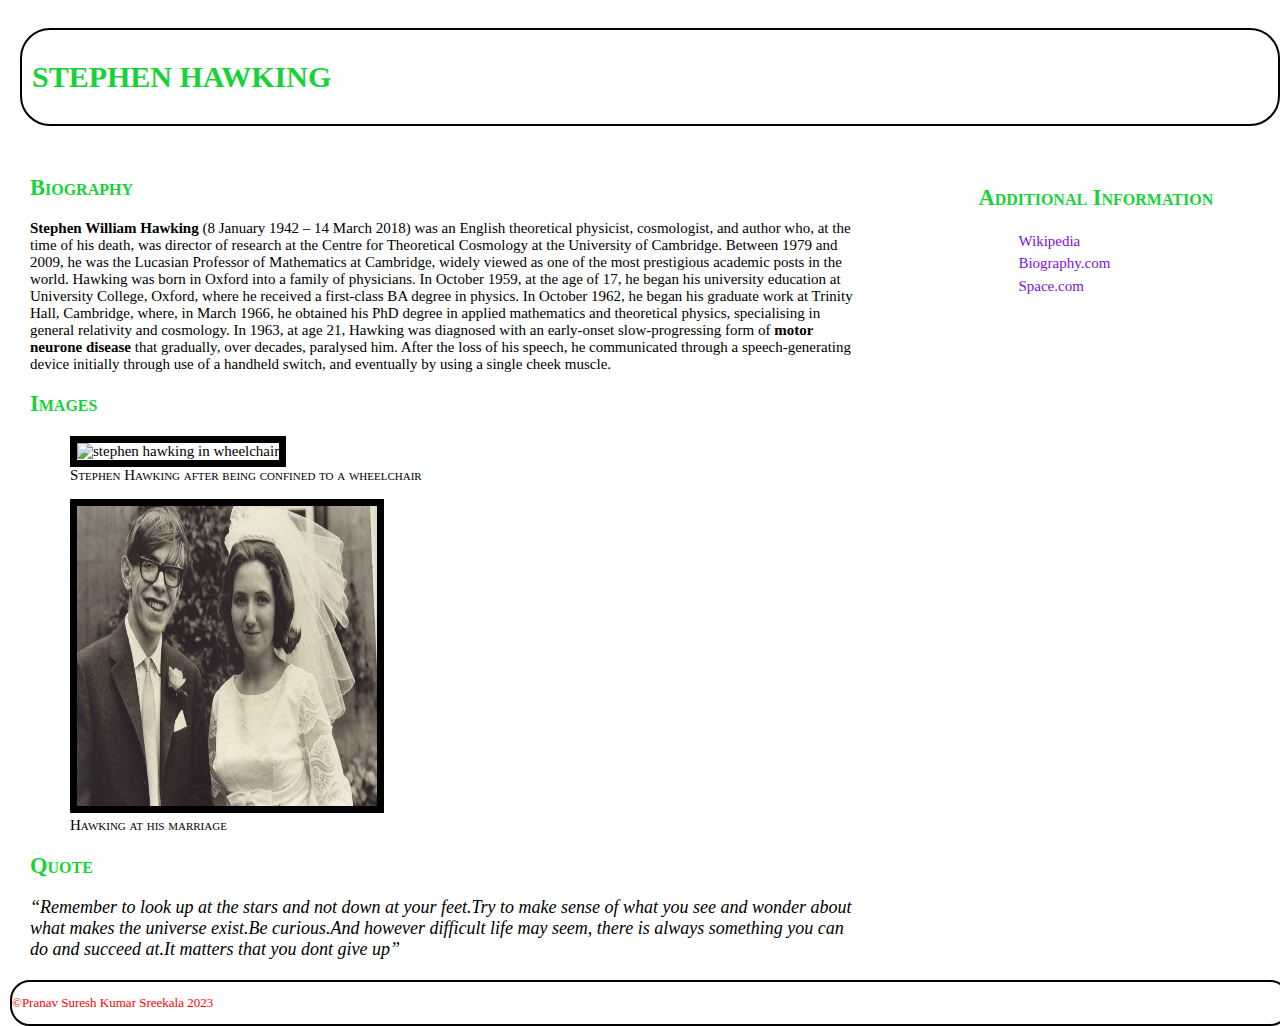
==== index.html @ 26ecaab6 "Assignment 1" ====
<!--Pranav Suresh Kumar Sreekala
Number:8874353-->
<!DOCTYPE html>
<head>
    <title>Stephen Hawking</title>
    <link rel="stylesheet" href="css/style.css">
    <meta name="description" content="Stephen Hawking and life hsitory">
    <meta name="keywords" content="stephen hawking,universe,scientist,greatest scientist,biography">
    <meta name=author content="pranav">
    <meta name="width" content="width=device-width,initial scale=1.0">
</head>
<body>
<header class="head">
    <h1>STEPHEN HAWKING</h1>
</header>
<main>
<section1>
    <h2>Biography</h2>
    <p><b>Stephen William Hawking</b> (8 January 1942 – 14 March 2018) was an English theoretical physicist, cosmologist, and author who, at the time of his death, was director of research at the Centre for Theoretical Cosmology at the University of Cambridge. Between 1979 and 2009, he was the Lucasian Professor of Mathematics at Cambridge, widely viewed as one of the most prestigious academic posts in the world.

        Hawking was born in Oxford into a family of physicians. In October 1959, at the age of 17, he began his university education at University College, Oxford, where he received a first-class BA degree in physics. In October 1962, he began his graduate work at Trinity Hall, Cambridge, where, in March 1966, he obtained his PhD degree in applied mathematics and theoretical physics, specialising in general relativity and cosmology. In 1963, at age 21, Hawking was diagnosed with an early-onset slow-progressing form of<strong> motor neurone disease</strong> that gradually, over decades, paralysed him.
         After the loss of his speech, he communicated through a speech-generating device initially through use of a handheld switch, and eventually by using a single cheek muscle.</p>
</section1>
<section2>
    <h2>Images</h2>
    <figure><img class="mainimg" src="https://i.guim.co.uk/img/media/b36ce1d3e4122c3d9ea61aae97435427a2be6db7/0_314_3356_2014/master/3356.jpg?width=620&dpr=2&s=none" alt="stephen hawking in wheelchair"><figcaption>Stephen Hawking after being confined to a wheelchair</figcaption></figure>
   <figure><img class="mainimg" src="images/stephen young.jpeg" alt="stephen hawkings marriage photo"><figcaption>Hawking at his marriage</figcaption></figure>
</section2>
<section3>
    <h2>Quote</h2>
    <q cite="https://www.globalcitizen.org/en/content/stephen-hawking-quotes-wonder-dead-death-died-beau/">Remember to look up at the stars and not down at your feet.Try to make sense of what you see and wonder about what makes the universe
        exist.Be curious.And however difficult life may seem, there is always something you can do and succeed at.It matters that you dont give up</q>
    </q>
</section3>
</main>
<aside>
<h2>Additional Information</h2>
<ul>
    <li><a href="https://en.wikipedia.org/wiki/Stephen_Hawking" target="_blank">Wikipedia</a></li>
    <li><a href="https://www.biography.com/scientists/stephen-hawking" target="_blank">Biography.com</a></li>
    <li><a href="https://www.space.com/15923-stephen-hawking.html" target="_blank">Space.com</a></li>
</ul>
</aside>
<footer class="ft">
    <p>&copy;Pranav Suresh Kumar Sreekala 2023</p>
</footer>
</body>
</html>
---- css/style.css ----
/* Name:Pranav Suresh Kumar Sreekala
Number:8874353 */
body
{
    margin-left: auto;
    margin-right: auto; 
    width:100vw;
    height: 100vh;
    max-width: 100vw;
    padding: 10px;  
    font:15px Times New Roman, serif;
}
.head
{
    border:2px solid black;
    border-radius: 30px;
    padding:10px;
    margin:10px;
}

main
{
    float:left;
    margin: 20px;
    width:65vw; 
}
aside
{
    float: right;
    height: 200px;
    width:22vw;
    margin:30px;
    
    
    
}
h1
{
    font-variant: small-caps;
    color:rgb(24, 211, 55)
}
h2
{
    font-variant: small-caps;
    color:rgb(24, 211, 55);
}
footer p
{
    color:red;
    font-size: small;
  
}
.ft
{
    border:2px solid black;
    clear: both;
    border-radius: 20px;
}
.mainimg
{
    /* have changed size of image to fit */
     width:300px;
     height:300px; 
    border:7px solid black;
}
figcaption
{
    font:bold;
    font-variant: small-caps;

}
q
{
    font-family:Comic Sans MS, Comic Sans, cursive;
    font-style: italic;
    font-size: large;
}
ul li
{
    list-style-type: none;
    line-height: 1.5;
}
li>a
{
    text-decoration: none;
    color:rgb(125, 15, 228)
}
a:hover
{
    color:brown;
}
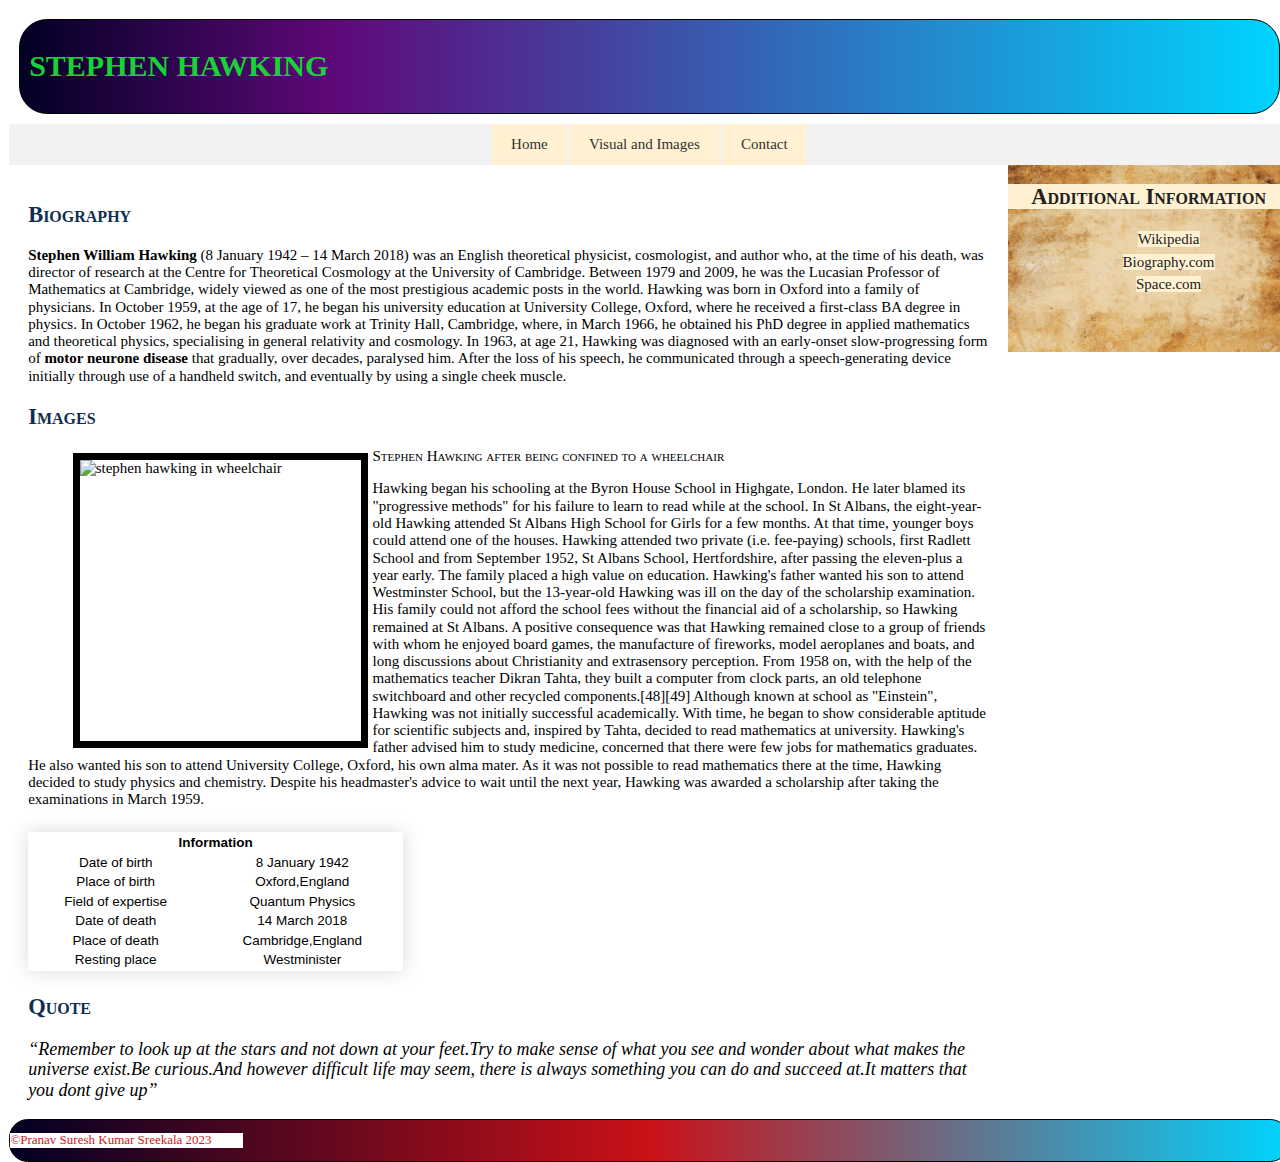
==== commit 147c4ddb: "assignment2" ====
--- a/index.html
+++ b/index.html
@@ -3,35 +3,88 @@
 <!DOCTYPE html>
 <head>
     <title>Stephen Hawking</title>
-    <link rel="stylesheet" href="css/style.css">
+    <link rel="stylesheet" href="css/main.css">
+    <link rel="stylesheet" href="css/normalize.css">
     <meta name="description" content="Stephen Hawking and life hsitory">
     <meta name="keywords" content="stephen hawking,universe,scientist,greatest scientist,biography">
     <meta name=author content="pranav">
     <meta name="width" content="width=device-width,initial scale=1.0">
 </head>
 <body>
-<header class="head">
+<header>
     <h1>STEPHEN HAWKING</h1>
 </header>
+<nav>
+    <ul>
+      <li><a href="#">Home</a></li>
+      <li class="dropdown">
+        <a href="#">Visual and Images</a>
+        <ul class="dropdown-content">
+          <li><a href="gallery.html">Gallery</a></li>
+          <li><a href="video.html">Video</a></li>
+        </ul>
+      </li>
+      <li><a href="contact.html">Contact</a></li>
+    </ul>
+  </nav>
+<section>
 <main>
-<section1>
     <h2>Biography</h2>
     <p><b>Stephen William Hawking</b> (8 January 1942 – 14 March 2018) was an English theoretical physicist, cosmologist, and author who, at the time of his death, was director of research at the Centre for Theoretical Cosmology at the University of Cambridge. Between 1979 and 2009, he was the Lucasian Professor of Mathematics at Cambridge, widely viewed as one of the most prestigious academic posts in the world.
 
         Hawking was born in Oxford into a family of physicians. In October 1959, at the age of 17, he began his university education at University College, Oxford, where he received a first-class BA degree in physics. In October 1962, he began his graduate work at Trinity Hall, Cambridge, where, in March 1966, he obtained his PhD degree in applied mathematics and theoretical physics, specialising in general relativity and cosmology. In 1963, at age 21, Hawking was diagnosed with an early-onset slow-progressing form of<strong> motor neurone disease</strong> that gradually, over decades, paralysed him.
          After the loss of his speech, he communicated through a speech-generating device initially through use of a handheld switch, and eventually by using a single cheek muscle.</p>
-</section1>
-<section2>
+
     <h2>Images</h2>
+      
     <figure><img class="mainimg" src="https://i.guim.co.uk/img/media/b36ce1d3e4122c3d9ea61aae97435427a2be6db7/0_314_3356_2014/master/3356.jpg?width=620&dpr=2&s=none" alt="stephen hawking in wheelchair"><figcaption>Stephen Hawking after being confined to a wheelchair</figcaption></figure>
-   <figure><img class="mainimg" src="images/stephen young.jpeg" alt="stephen hawkings marriage photo"><figcaption>Hawking at his marriage</figcaption></figure>
-</section2>
-<section3>
+  <p>Hawking began his schooling at the Byron House School in Highgate, London. He later blamed its "progressive methods" for his failure to learn to read while at the school. In St Albans, the eight-year-old Hawking attended St Albans High School for Girls for a few months. At that time, younger boys could attend one of the houses.
+
+    Hawking attended two private (i.e. fee-paying) schools, first Radlett School and from September 1952, St Albans School, Hertfordshire, after passing the eleven-plus a year early. The family placed a high value on education. Hawking's father wanted his son to attend Westminster School, but the 13-year-old Hawking was ill on the day of the scholarship examination. His family could not afford the school fees without the financial aid of a scholarship, so Hawking remained at St Albans. A positive consequence was that Hawking remained close to a group of friends with whom he enjoyed board games, the manufacture of fireworks, model aeroplanes and boats, and long discussions about Christianity and extrasensory perception. From 1958 on, with the help of the mathematics teacher Dikran Tahta, they built a computer from clock parts, an old telephone switchboard and other recycled components.[48][49]
+    
+    Although known at school as "Einstein", Hawking was not initially successful academically. With time, he began to show considerable aptitude for scientific subjects and, inspired by Tahta, decided to read mathematics at university. Hawking's father advised him to study medicine, concerned that there were few jobs for mathematics graduates. He also wanted his son to attend University College, Oxford, his own alma mater. As it was not possible to read mathematics there at the time, Hawking decided to study physics and chemistry. Despite his headmaster's advice to wait until the next year, Hawking was awarded a scholarship after taking the examinations in March 1959.
+    
+    </p>
+    <table class="styledtable">
+    <thead>
+        <tr>
+        <th colspan="2">Information</th></thead>  
+        </tr>
+        <tbody>
+            <tr>
+            <td>Date of birth</td>
+            <td>8 January 1942</td>
+            </tr>
+            <tr>
+            <td>Place of birth</td>
+            <td>Oxford,England</td>
+            </tr>
+            <tr>
+            <td>Field of expertise</td>
+            <td>Quantum Physics</td>
+            </tr>
+            <tr>
+            <td>Date of death</td>
+            <td>14 March 2018</td>
+            </tr>
+            <tr>
+            <td>Place of death</td>
+            <td>Cambridge,England</td>
+            </tr>
+            <td>Resting place</td>
+            <td>Westminister</td>
+        </tbody> 
+   
+  </table>
+  
+
+<div>
     <h2>Quote</h2>
     <q cite="https://www.globalcitizen.org/en/content/stephen-hawking-quotes-wonder-dead-death-died-beau/">Remember to look up at the stars and not down at your feet.Try to make sense of what you see and wonder about what makes the universe
         exist.Be curious.And however difficult life may seem, there is always something you can do and succeed at.It matters that you dont give up</q>
     </q>
-</section3>
+    </div>
+
 </main>
 <aside>
 <h2>Additional Information</h2>
@@ -41,7 +94,8 @@
     <li><a href="https://www.space.com/15923-stephen-hawking.html" target="_blank">Space.com</a></li>
 </ul>
 </aside>
-<footer class="ft">
+</section>
+<footer>
     <p>&copy;Pranav Suresh Kumar Sreekala 2023</p>
 </footer>
 </body>
--- a/css/main.css
+++ b/css/main.css
@@ -0,0 +1,245 @@
+/* Name:Pranav Suresh Kumar Sreekala
+Number:8874353 */
+
+html
+{
+    font:0.938rem Times New Roman, serif;
+}
+body
+{
+    display: flex;
+    flex-direction: column;
+    justify-content: space-between;
+    width:100vw;
+    height: 100vh;
+    max-width: 100vw;
+    padding: 0.625rem;  
+    
+    
+}
+header
+{
+    border:0.125rem solid black;
+    border-radius: 1.875rem;
+    padding: 0.625em;;
+    margin:0.625rem;
+    background: rgb(2,0,36);
+    background: linear-gradient(90deg, rgba(2,0,36,1) 0%, rgba(95,9,121,1) 25%, rgba(0,212,255,1) 100%);
+}
+
+main
+{
+    
+    flex:2 1 70%;
+    margin: 1.25rem;
+    width:65vw; 
+    
+}
+section
+{
+        display: flex;
+        flex-direction: row;
+        flex-wrap: nowrap;
+        justify-content: space-between;
+}
+aside
+{
+    
+    text-align: center;
+    height: 12.5rem;
+    width:22vw;
+    margin:1.875;  
+    background-image: url('/images/textpic.jpg');
+    background-size: cover;
+}
+aside h2
+{
+    
+    background-color: #fff1d2;
+    color:#212121
+}
+aside ul li a
+{ 
+
+    text-align: center;
+}
+h1
+{
+    font-variant: small-caps;
+    color:rgb(24, 211, 55)
+}
+h2
+{
+    font-variant: small-caps;
+    color:#112e51 ; 
+}
+footer p
+{
+    color:#cd2026;
+    background-color: #ffffff;
+    width:15.500rem;
+    font-size: small; 
+}
+footer
+{
+    border:0.125rem solid black;
+    clear: both;
+    border-radius: 1.25rem;
+    background: rgb(2,0,36);
+    background: linear-gradient(90deg, rgba(2,0,36,1) 0%, rgba(202,17,23,1) 50%, rgba(0,212,255,1) 100%);
+}
+.mainimg
+{
+    /* have changed size of image to fit */
+     width:18.75rem;
+     height:18.75rem; 
+    border:7px solid black;
+    float: left;
+    margin:0.3rem;
+}
+#textali
+{
+    text-align: justify;
+    
+}
+figcaption
+{
+    font:bold;
+    font-variant: small-caps;
+
+}
+q
+{
+    font-family:Comic Sans MS, Comic Sans, cursive;
+    font-style: italic;
+    font-size: large;
+}
+ul li
+{
+    list-style-type: none;
+    line-height: 1.5;
+}
+li>a
+{
+    text-decoration: none;
+    background-color:#fff1d2;
+    color:#212121;
+}
+a:hover
+{
+    color:brown;
+}
+.styledtable
+{
+         
+    margin: 1.563rem 0;
+    font-size: 0.9em;
+    font-family: sans-serif;
+    min-width: 25rem;
+    box-shadow: 0 0 1.25rem rgba(0, 0, 0, 0.15);
+    text-align: center;
+}
+nav ul li
+{
+    list-style-type:none;
+    display: inline;
+}
+nav ul {
+    list-style: none;
+    padding: 0;
+    margin: 0;
+    background-color: #f2f2f2;
+    text-align: center;
+  }
+  
+  nav ul li {
+    display: inline-block;
+    position: relative;
+  }
+  
+  nav ul li a {
+    display: block;
+    padding: 0.625rem 1.25rem;
+    text-decoration: none;
+    color: #333;
+  }
+  
+  nav ul li:hover .dropdown-content {
+    display: block;
+  }
+  
+  .dropdown-content {
+    display: none;
+    position: absolute;
+    background-color: #fff;
+    width: 9.375rem;
+    box-shadow: 0px 8px 16px 0px rgba(0, 0, 0, 0.2);
+  }
+  
+  .dropdown-content li {
+    display: block;
+  }
+  
+  .dropdown-content li a {
+    color: #333;
+    padding: 0.625rem;
+    text-decoration: none;
+    display: block;
+  }
+  
+  .dropdown-content li a:hover {
+    background-color: #f2f2f2;
+  }
+  #gallery
+  {
+
+    display: grid;
+    grid-template-columns:repeat(3,1fr);
+
+    
+  }
+  .threebythree
+  {
+    clip-path: polygon(0% 0%,100% 3%,98% 99%,3% 93%);
+    width:90%;
+    height:90%;
+  }
+  form
+{
+    border: 0.25em dashed rgb(156, 20, 20);
+    padding: 0.5em;
+  
+}
+input[type="text"], input[type="email"],input[type="submit"],input[type="date"],input[type="tel"],select,option
+{
+width: 50%;
+display: block;
+height: 2rem;
+}
+
+input[type="radio"],input[type="checkbox"]
+{
+    height: 2rem;
+    width:2rem;;
+}
+
+textarea
+{
+    width: 50%;
+    display: block;
+}
+fieldset
+{
+    border:none;
+}
+select,option,label,legend,input[type="submit"]
+{
+    font-size: 1.5rem;
+    font-weight: bold;
+    font-variant: small-caps;
+}
+@media screen and (max-width: 767px) {
+   
+   body{ font-size: 1.125rem;}
+    aside {
+      background-image: url('/images/textpictwo.jpg');